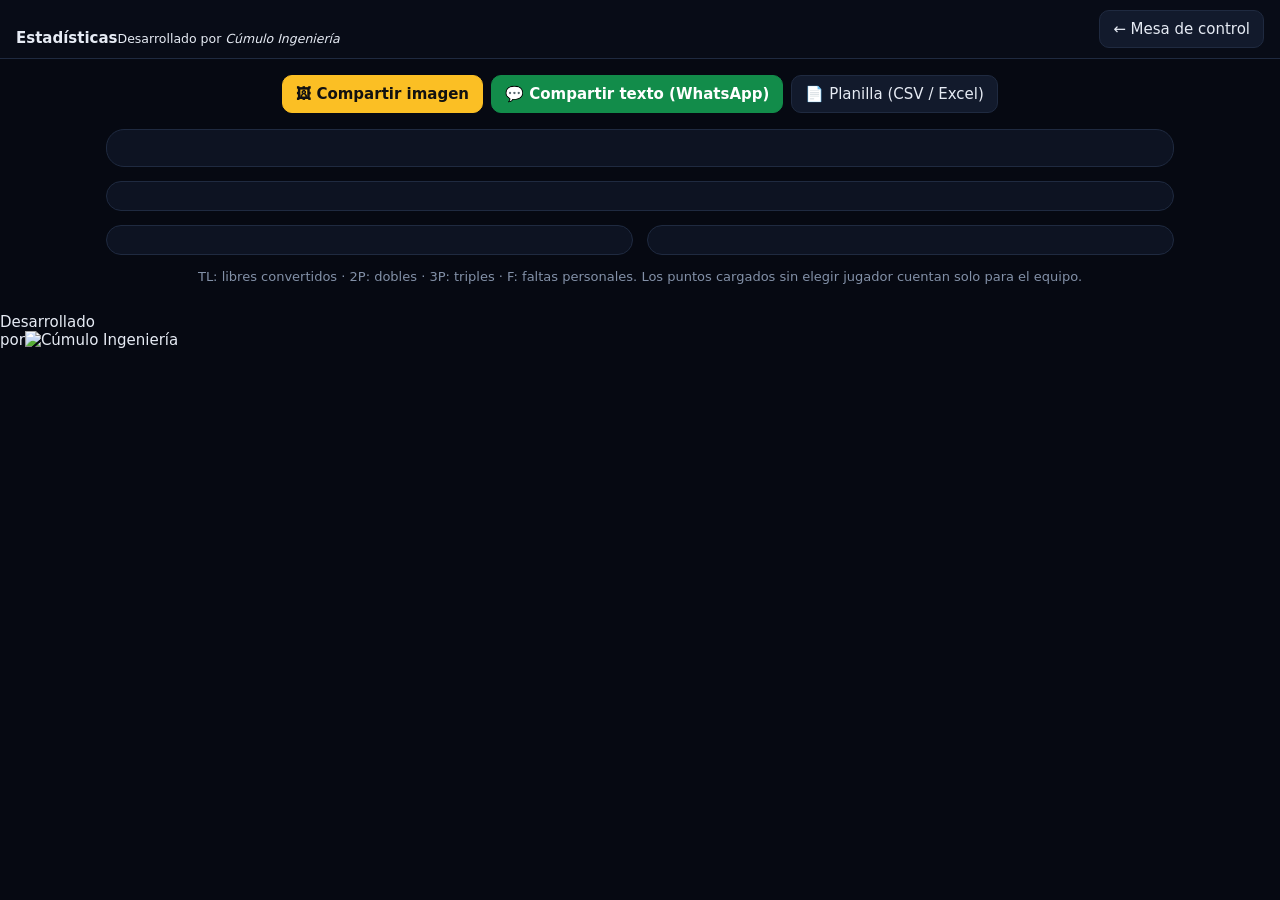
==== web/estadisticas.html @ dba6e362 "Logo de Cúmulo, contraseñas, fotos, edición de jugadores y estadísticas - Logo real de Cúmulo Ingeni" ====
<!doctype html>
<html lang="es">
<head>
<meta charset="utf-8">
<meta name="viewport" content="width=device-width,initial-scale=1">
<title>Estadísticas · Cúmulo Hoops</title>
<link rel="icon" href="/favicon.png">
<link rel="stylesheet" href="/css/brand.css">
<style>
  :root { --bg: #060912; --panel: #0d1322; --panel2: #121a2c; --line: #1f2a40; --text: #e6ebf4; --muted: #8391a8; --amber: #fbbf24; }
  * { box-sizing: border-box; font-variant-numeric: tabular-nums; }
  html, body { margin: 0; background: var(--bg); color: var(--text); font-family: system-ui, "Segoe UI", Roboto, sans-serif; font-size: 15px; }
  .bar { display: flex; align-items: center; gap: 12px; padding: 10px 16px; border-bottom: 1px solid var(--line); background: #080c17; flex-wrap: wrap; }
  .bar .sp { flex: 1; }
  .btn { font: inherit; color: inherit; background: var(--panel2); border: 1px solid var(--line); border-radius: 10px; padding: 9px 13px; cursor: pointer; text-decoration: none; display: inline-flex; align-items: center; gap: 6px; white-space: nowrap; }
  .btn.primary { background: var(--amber); border-color: var(--amber); color: #111; font-weight: 800; }
  .btn.wa { background: #128c4a; border-color: #128c4a; color: #fff; font-weight: 700; }
  main { max-width: 1100px; margin: 0 auto; padding: 16px; }
  .share { display: flex; gap: 8px; flex-wrap: wrap; justify-content: center; margin-bottom: 16px; }

  .match { background: var(--panel); border: 1px solid var(--line); border-radius: 18px; padding: 18px; text-align: center; }
  .meta { color: var(--muted); font-size: 13px; letter-spacing: .08em; text-transform: uppercase; }
  .meta b { color: var(--amber); }
  .score { display: grid; grid-template-columns: 1fr auto 1fr; align-items: center; gap: 12px; margin: 14px 0 6px; }
  .tm { display: flex; flex-direction: column; align-items: center; gap: 8px; min-width: 0; }
  .tm .crest { width: 72px; height: 72px; border-radius: 14px; display: grid; place-items: center; font-weight: 900; font-size: 20px; background: rgba(255,255,255,.04); border: 1px solid var(--line); overflow: hidden; }
  .tm .crest img { width: 100%; height: 100%; object-fit: contain; }
  .tm b { font-size: 17px; line-height: 1.2; }
  .big { font-size: 56px; font-weight: 900; letter-spacing: .02em; white-space: nowrap; }
  .big .h { color: var(--hc); } .big .a { color: var(--ac); } .big i { color: var(--muted); font-style: normal; margin: 0 .2em; }
  .state { display: inline-block; margin-top: 4px; padding: 3px 10px; border-radius: 999px; background: var(--panel2); color: var(--muted); font-size: 13px; font-weight: 700; }
  .state.final { background: rgba(16,185,129,.15); color: #6ee7b7; }

  table { width: 100%; border-collapse: collapse; }
  th, td { padding: 8px 6px; text-align: center; border-bottom: 1px solid #172036; }
  th { font-size: 11px; letter-spacing: .1em; color: var(--muted); font-weight: 700; text-transform: uppercase; }
  td.l, th.l { text-align: left; }
  .card { background: var(--panel); border: 1px solid var(--line); border-radius: 16px; padding: 14px; margin-top: 14px; overflow-x: auto; }
  .card h2 { margin: 0 0 8px; font-size: 16px; display: flex; align-items: center; gap: 8px; }
  .card h2 i { width: 12px; height: 12px; border-radius: 3px; background: var(--c); display: inline-block; }
  .grid2 { display: grid; grid-template-columns: 1fr 1fr; gap: 14px; }
  @media (max-width: 860px) { .grid2 { grid-template-columns: 1fr; } .big { font-size: 42px; } }
  .num { color: var(--c); font-weight: 800; width: 2.6em; }
  .pts { font-weight: 800; font-size: 16px; }
  .ph { width: 28px; height: 28px; border-radius: 50%; object-fit: cover; vertical-align: middle; margin-right: 8px; border: 2px solid var(--c); }
  .ini { width: 28px; height: 28px; border-radius: 50%; display: inline-grid; place-items: center; vertical-align: middle; margin-right: 8px; background: #1a2338; font-size: 11px; font-weight: 800; color: #c7d2e4; }
  tr.tot td { font-weight: 800; border-top: 2px solid var(--line); border-bottom: 0; }
  tr.top td.pts { color: var(--amber); }
  .f5 { color: #fca5a5; font-weight: 800; }
  .muted { color: var(--muted); font-size: 13px; }

  /* vista previa de la imagen (cuando el navegador no puede compartir directo) */
  .ov { position: fixed; inset: 0; background: rgba(0,0,0,.85); display: none; flex-direction: column; align-items: center; justify-content: center; gap: 12px; padding: 14px; z-index: 20; }
  .ov.on { display: flex; }
  .ov img { max-width: min(520px, 100%); max-height: 72vh; border-radius: 12px; background: #fff; }
  .ov p { color: #cbd5e1; text-align: center; max-width: 520px; margin: 0; line-height: 1.45; }
  #toast { position: fixed; bottom: 18px; left: 50%; transform: translateX(-50%); background: #1f2a40; color: #fff; padding: 10px 16px; border-radius: 10px; display: none; z-index: 30; }
</style>
</head>
<body>
<header class="bar">
  <div class="cb-brand"><img src="/img/cumulo-isotipo.png" alt=""><div><b>Estadísticas</b><small>Desarrollado por <em>Cúmulo Ingeniería</em></small></div></div>
  <span class="sp"></span>
  <a class="btn" href="/operador">← Mesa de control</a>
</header>
<main>
  <div class="share">
    <button class="btn primary" id="share-img">🖼 Compartir imagen</button>
    <button class="btn wa" id="share-txt">💬 Compartir texto (WhatsApp)</button>
    <button class="btn" id="share-csv">📄 Planilla (CSV / Excel)</button>
  </div>
  <section class="match" id="match"></section>
  <section class="card" id="periods"></section>
  <div class="grid2">
    <section class="card" id="box-home"></section>
    <section class="card" id="box-away"></section>
  </div>
  <p class="muted" style="text-align:center;margin-top:14px">TL: libres convertidos · 2P: dobles · 3P: triples · F: faltas personales. Los puntos cargados sin elegir jugador cuentan solo para el equipo.</p>
</main>
<footer class="cb-foot"><div class="cb-card"><span>Desarrollado<br>por</span><img src="/img/cumulo-logo.png" alt="Cúmulo Ingeniería"></div></footer>

<div class="ov" id="ov">
  <img id="ov-img" alt="Estadísticas del partido">
  <p>Mantené presionada la imagen para guardarla o compartirla, o descargala con el botón.</p>
  <div style="display:flex;gap:8px"><a class="btn primary" id="ov-dl" download="estadisticas.png">⬇ Descargar</a><button class="btn" id="ov-close">Cerrar</button></div>
</div>
<div id="toast"></div>

<script src="/js/common.js"></script>
<script src="/js/estadisticas.js"></script>
</body>
</html>
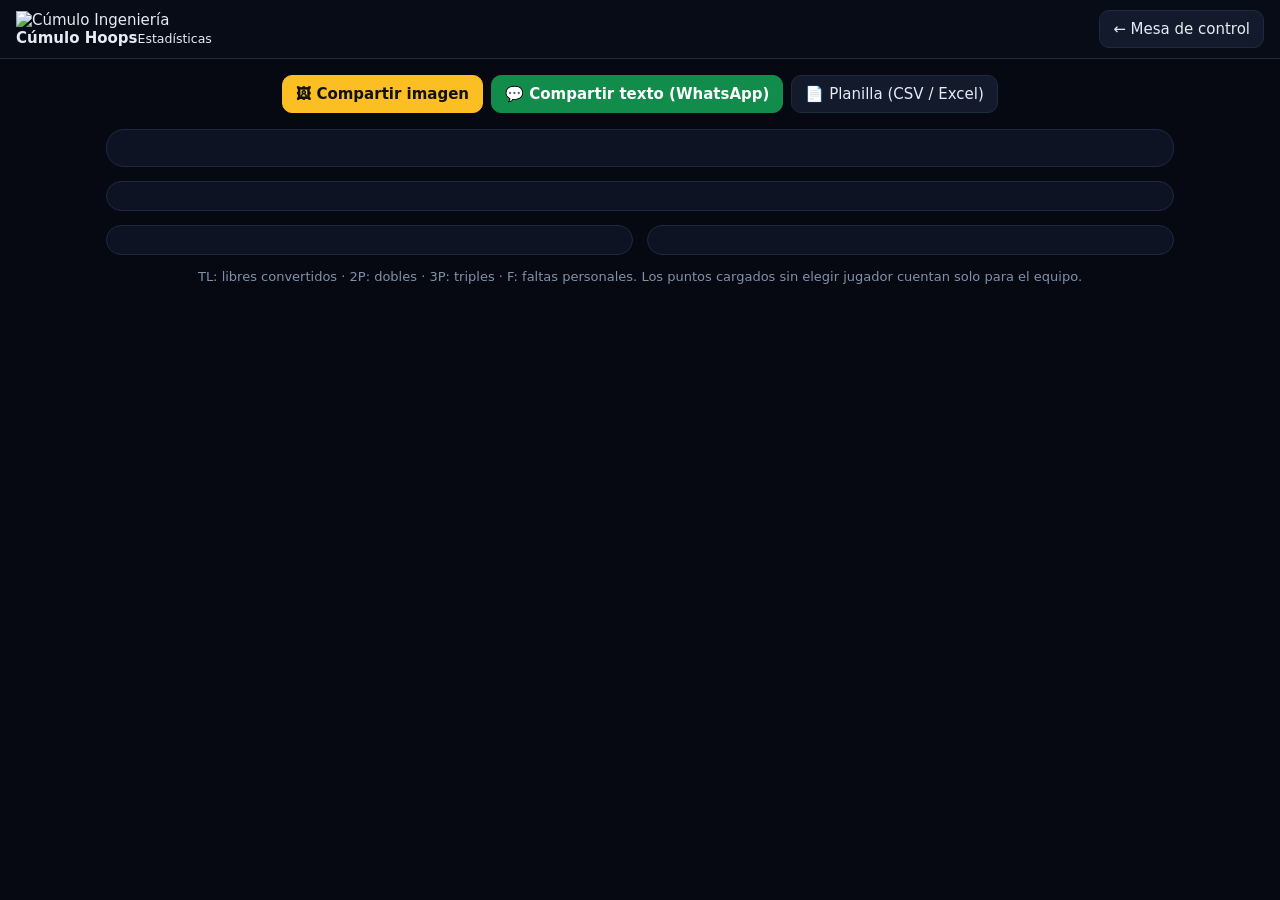
==== commit c7ee2162: "Propuesta: logo de Cúmulo arriba a la izquierda junto al nombre de la app - Tablero y reloj de 24: e" ====
--- a/web/estadisticas.html
+++ b/web/estadisticas.html
@@ -59,7 +59,7 @@
 </head>
 <body>
 <header class="bar">
-  <div class="cb-brand"><img src="/img/cumulo-isotipo.png" alt=""><div><b>Estadísticas</b><small>Desarrollado por <em>Cúmulo Ingeniería</em></small></div></div>
+  <div class="cb-brand"><img class="cb-logo" src="/img/cumulo-logo.png" alt="Cúmulo Ingeniería"><i class="cb-sep"></i><div><b>Cúmulo Hoops</b><small>Estadísticas</small></div></div>
   <span class="sp"></span>
   <a class="btn" href="/operador">← Mesa de control</a>
 </header>
@@ -77,7 +77,6 @@
   </div>
   <p class="muted" style="text-align:center;margin-top:14px">TL: libres convertidos · 2P: dobles · 3P: triples · F: faltas personales. Los puntos cargados sin elegir jugador cuentan solo para el equipo.</p>
 </main>
-<footer class="cb-foot"><div class="cb-card"><span>Desarrollado<br>por</span><img src="/img/cumulo-logo.png" alt="Cúmulo Ingeniería"></div></footer>
 
 <div class="ov" id="ov">
   <img id="ov-img" alt="Estadísticas del partido">
